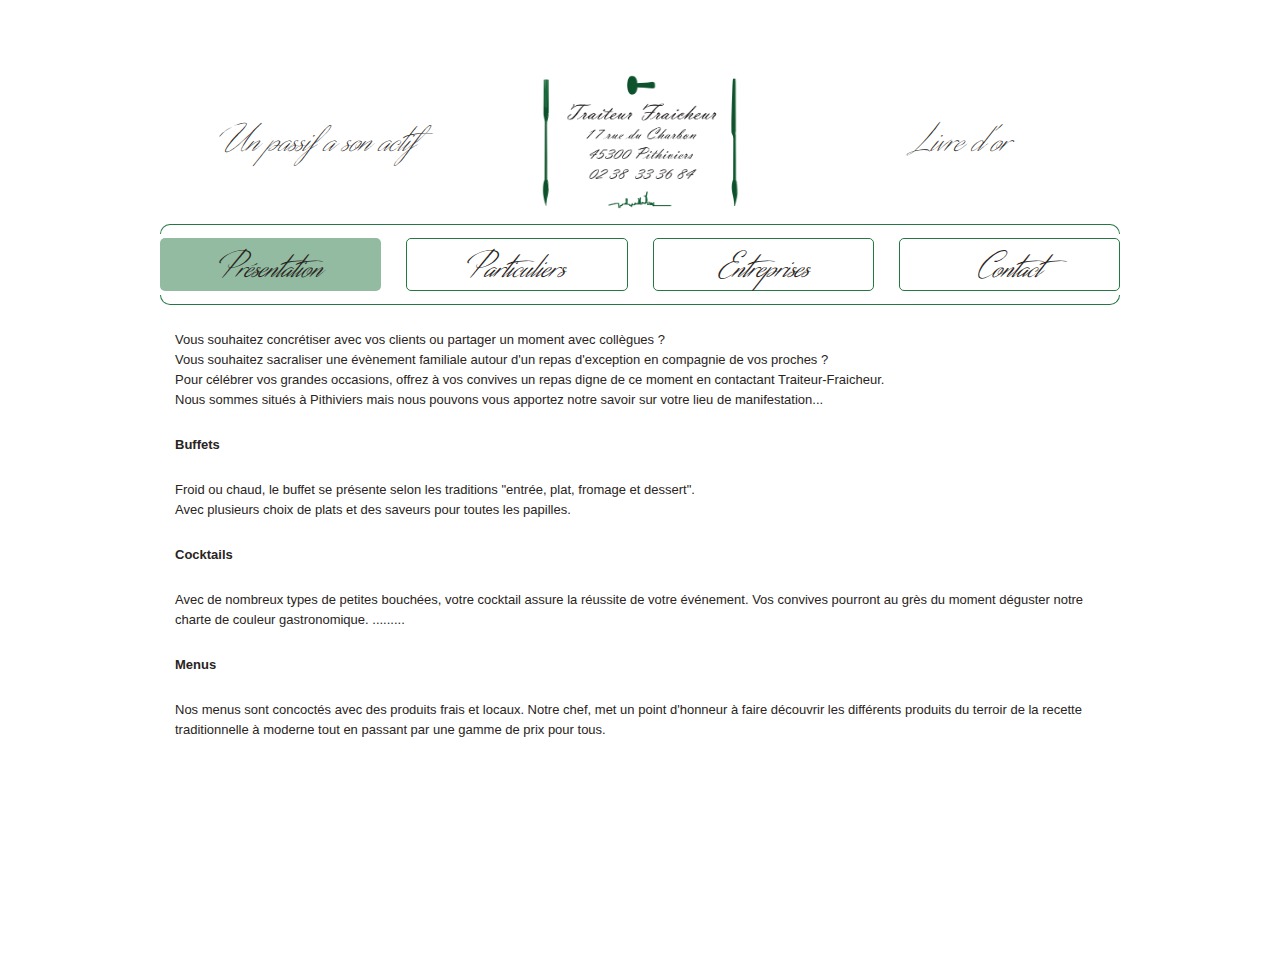
==== index.html @ 95dce6b0 "first commit" ====
<!DOCTYPE html>
<html>
  <head>
    <meta charset="utf-8">
    <meta http-equiv="X-UA-Compatible" content="IE=edge">
    <meta name="description" content="">
    <meta name="viewport" content="width=device-width, initial-scale=1">
    <title>Présentation - Traiteur Fraicheur</title>
    <link rel="stylesheet" href="font.css">
    <link rel="stylesheet" href="style.css">
    <link rel="apple-touch-icon" sizes="57x57" href="apple-icon-57x57.png">
    <link rel="apple-touch-icon" sizes="60x60" href="apple-icon-60x60.png">
    <link rel="apple-touch-icon" sizes="72x72" href="apple-icon-72x72.png">
    <link rel="apple-touch-icon" sizes="76x76" href="apple-icon-76x76.png">
    <link rel="apple-touch-icon" sizes="114x114" href="apple-icon-114x114.png">
    <link rel="apple-touch-icon" sizes="120x120" href="apple-icon-120x120.png">
    <link rel="apple-touch-icon" sizes="144x144" href="apple-icon-144x144.png">
    <link rel="apple-touch-icon" sizes="152x152" href="apple-icon-152x152.png">
    <link rel="apple-touch-icon" sizes="180x180" href="apple-icon-180x180.png">
    <link rel="icon" type="image/png" sizes="192x192"  href="android-icon-192x192.png">
    <link rel="icon" type="image/png" sizes="32x32" href="favicon-32x32.png">
    <link rel="icon" type="image/png" sizes="96x96" href="favicon-96x96.png">
    <link rel="icon" type="image/png" sizes="16x16" href="favicon-16x16.png">
    <link rel="manifest" href="/manifest.json">
    <meta name="msapplication-TileColor" content="#ffffff">
    <meta name="msapplication-TileImage" content="ms-icon-144x144.png">
    <meta name="theme-color" content="#ffffff">
</head>
<body>
  <div id="wrapper">
    <div id="header">
      <div id="left"><a href="#">Un passif a son actif</a></div>
      <div id="middle"><a href="#"><img src="logo.gif" alt="Traiteur Fraicheur" /></a></div>
      <div id="right"><a href="#">Livre d'or</a></div>
    </div>
    <div id="pre_menu"></div>
    <div id="menu">
      <a href="index.html" class="current">Présentation</a>
      <a href="particuliers.html">Particuliers</a>
      <a href="entreprises.html">Entreprises</a>
      <a href="contact.html">Contact</a>
    </div>
    <div id="post_menu"></div>
    <div id="content" class="presentation">
      <p>
        Vous souhaitez concrétiser avec vos clients ou partager un moment avec collègues&nbsp;?<br>
        Vous souhaitez sacraliser une évènement familiale autour d'un repas d'exception en compagnie de vos proches&nbsp;?<br>
        Pour célébrer vos grandes occasions, offrez à vos convives un repas digne de ce moment en contactant Traiteur-Fraicheur.<br>
        Nous sommes situés à Pithiviers mais nous pouvons vous apportez notre savoir sur votre lieu de manifestation...
      </p>
      <p><strong>Buffets</strong></p>
      <p>
        Froid ou chaud, le buffet se présente selon les traditions "entrée, plat, fromage et dessert".<br>
        Avec plusieurs choix de plats et des saveurs pour toutes les papilles.
      </p>
      <p><strong>Cocktails</strong></p>
      <p>
        Avec de nombreux types de petites bouchées, votre cocktail assure la réussite de votre événement. Vos convives pourront au grès du moment déguster notre charte de couleur gastronomique. .........
      </p>
      <p><strong>Menus</strong></p>
      <p>
        Nos menus sont concoctés avec des produits frais et locaux. Notre chef, met un point d'honneur à faire découvrir les différents produits du terroir
        de la recette traditionnelle à moderne tout en passant par une gamme de prix pour tous.
      </p>
    </div>
  </div>
</body>
</html>
---- font.css ----
@font-face {
    font-family: 'distant_strokeregular';
    src: url('distant_stroke-webfont.eot');
    src: url('distant_stroke-webfont.eot?#iefix') format('embedded-opentype'),
         url('distant_stroke-webfont.woff2') format('woff2'),
         url('distant_stroke-webfont.woff') format('woff'),
         url('distant_stroke-webfont.ttf') format('truetype'),
         url('distant_stroke-webfont.svg#distant_strokeregular') format('svg');
    font-weight: normal;
    font-style: normal;
}

@font-face {
    font-family: 'distant_strokemedium';
    src: url('distant_stroke_medium-webfont.eot');
    src: url('distant_stroke_medium-webfont.eot?#iefix') format('embedded-opentype'),
         url('distant_stroke_medium-webfont.woff2') format('woff2'),
         url('distant_stroke_medium-webfont.woff') format('woff'),
         url('distant_stroke_medium-webfont.ttf') format('truetype'),
         url('distant_stroke_medium-webfont.svg#distant_strokemedium') format('svg');
    font-weight: normal;
    font-style: normal;

}
---- style.css ----
html, body, div, span, applet, object, iframe,
h1, h2, h3, h4, h5, h6, p, blockquote, pre,
a, abbr, acronym, address, big, cite, code,
del, dfn, em, img, ins, kbd, q, s, samp,
small, strike, strong, sub, sup, tt, var,
b, u, i, center,
dl, dt, dd, ol, ul, li,
fieldset, form, label, legend,
table, caption, tbody, tfoot, thead, tr, th, td,
article, aside, canvas, details, embed,
figure, figcaption, footer, header, hgroup,
menu, nav, output, ruby, section, summary,
time, mark, audio, video {
  margin: 0;
  padding: 0;
  border: 0;
  font-size: 100%;
  font: inherit;
  vertical-align: baseline;
}
article, aside, details, figcaption, figure,
footer, header, hgroup, menu, nav, section {
  display: block;
}
body {
  line-height: 1;
  color: #292421;
  font-size: 12px;
  padding-left: 20px;
  padding-right: 20px;
  font-family: 'Helvetica Neue', Helvetica, Arial, sans-serif;
}
ol, ul {
  list-style: none;
}
blockquote, q {
  quotes: none;
}
blockquote:before, blockquote:after,
q:before, q:after {
  content: '';
  content: none;
}
table {
  border-collapse: collapse;
  border-spacing: 0;
}
html, body {
  height: 100%;
}
p {
  font-family: 'Helvetica Neue', Helvetica, Arial, sans-serif;
}
a {
  text-decoration: none;
  color: #292421;
}
* { box-sizing: border-box; }

#wrapper {
  max-width: 960px;
  margin: 60px auto 100px;
}

#header, #menu {
  display: flex;
  align-items: center;
  justify-content: center;
  text-align: center;
  flex-wrap: wrap;
}
@media only screen and (min-width: 1085px) {
  #menu {
    flex-direction: row;
  }
}
@media only screen and (max-width: 1084px) {
  #menu {
    flex-direction: column;
  }
}
#header #left {
  flex: 1 0 0;
  margin: 3px;
  font-size: 45px;
  font-style: italic;
  font-family: 'distant_strokeregular';
}
#header #middle {
  flex: 1 0 0;
  margin: 3px;
}
#header #middle a {
  display: block;
  height: 158px;
  width: 232px;
  margin: 0 auto;
}
#header #middle a img {
  width: 100%;
  height: 100%;
  display: block;
}
#header #right {
  flex: 1 0 0;
  margin: 3px;
  font-size: 45px;
  font-style: italic;
  font-family: 'distant_strokeregular';
}
#pre_menu {
  border-top-left-radius: 45px;
  border-top-right-radius: 45px;
  border-left: 1px solid #277744;
  border-right: 1px solid #277744;
  border-top: 1px solid #277744;
  height: 10px;
}
#menu {
  text-align: center;
  margin-top: 4px;
  margin-bottom: 4px;
}
#post_menu {
  border-bottom-left-radius: 45px;
  border-bottom-right-radius: 45px;
  border-left: 1px solid #277744;
  border-right: 1px solid #277744;
  border-bottom: 1px solid #277744;
  height: 10px;
  margin-bottom: 25px;
}

@media only screen and (max-width: 1084px) {
  #menu a {
    display: block;
    width: 100%;
    margin-bottom: 10px;
  }
  #menu a:last-child {
    margin-bottom: 0;
  }
}
@media only screen and (min-width: 1085px) {
  #menu a {
    flex: 1 0 0;
    margin-right: 25px;
  }
}
#menu a {
  border: 1px solid #277744;
  padding: 10px 3px 0;
  border-radius: 5px;
  font-size: 41px;
  font-style: italic;
  font-family: 'distant_strokemedium';
}
#menu a:last-child {
  margin-right: 0;
}
#menu a:hover, #menu a.current {
  background: #93bba1;
  border: 1px solid transparent;
}

#content {
  padding-left: 15px;
  padding-right: 15px;
}
#content p {
  line-height: 20px;
  font-size: 13px;
}
#content p strong {
  font-weight: bold;
}
#content.presentation p {
  margin-bottom: 25px;
}
#content.particuliers p {
  text-align: center;
}
#content.entreprises p {
  text-align: center;
}
@media only screen and (max-width: 1084px) {
  #content.contact {
    display: block;
    width: 100%;
  }
}
@media only screen and (min-width: 1085px) {
  #content.contact {
    display: flex;
    flex-direction: row;
  }
}
#content.contact #contact_right {
  overflow: hidden;
}
@media only screen and (max-width: 1084px) {
  #content.contact #contact_right {
    display: block;
    width: 100%;
    margin-top: 20px;
  }
}
@media only screen and (min-width: 1085px) {
  #content.contact #contact_right {
    flex: 1 0 0;
  }
}
#content.contact #contact_left {
  text-align: center;
}
@media only screen and (max-width: 1084px) {
  #content.contact #contact_left {
    display: block;
    width: 100%;
  }
}
@media only screen and (min-width: 1085px) {
  #content.contact #contact_left {
    flex: 1 0 0;
  }
}

#content.contact #contact_left p {
  line-height: 30px;
}
#content.contact #contact_left img {
  display: block;
  margin: 0 auto 10px;
  max-width: 308px;
}
#content.contact #contact_right p {
  display: block;
  width: 100%;
  margin-bottom: 10px;
}
#content.contact #contact_right img {
  float: right;
  max-width: 381px;
  margin-top: 10px;
  display: block;
}
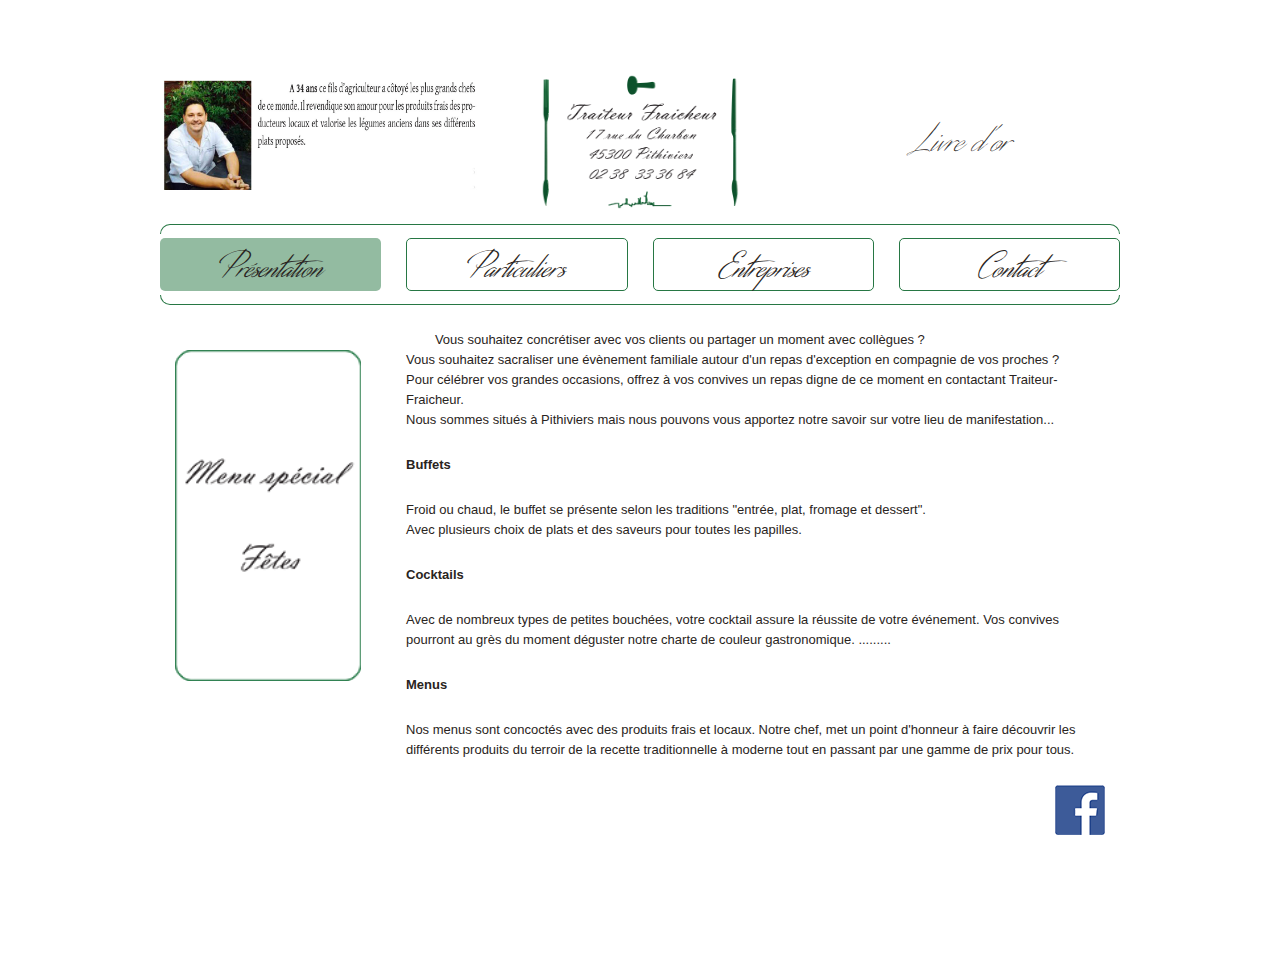
==== commit 6867bb75: "header + presentation + contact" ====
--- a/index.html
+++ b/index.html
@@ -29,7 +29,7 @@
 <body>
   <div id="wrapper">
     <div id="header">
-      <div id="left"><a href="#">Un passif a son actif</a></div>
+      <div id="left"><img src="photo_historique.jpg" alt="Traiteur Fraicheur" /></div>
       <div id="middle"><a href="#"><img src="logo.gif" alt="Traiteur Fraicheur" /></a></div>
       <div id="right"><a href="#">Livre d'or</a></div>
     </div>
@@ -42,27 +42,31 @@
     </div>
     <div id="post_menu"></div>
     <div id="content" class="presentation">
-      <p>
-        Vous souhaitez concrétiser avec vos clients ou partager un moment avec collègues&nbsp;?<br>
-        Vous souhaitez sacraliser une évènement familiale autour d'un repas d'exception en compagnie de vos proches&nbsp;?<br>
-        Pour célébrer vos grandes occasions, offrez à vos convives un repas digne de ce moment en contactant Traiteur-Fraicheur.<br>
-        Nous sommes situés à Pithiviers mais nous pouvons vous apportez notre savoir sur votre lieu de manifestation...
-      </p>
-      <p><strong>Buffets</strong></p>
-      <p>
-        Froid ou chaud, le buffet se présente selon les traditions "entrée, plat, fromage et dessert".<br>
-        Avec plusieurs choix de plats et des saveurs pour toutes les papilles.
-      </p>
-      <p><strong>Cocktails</strong></p>
-      <p>
-        Avec de nombreux types de petites bouchées, votre cocktail assure la réussite de votre événement. Vos convives pourront au grès du moment déguster notre charte de couleur gastronomique. .........
-      </p>
-      <p><strong>Menus</strong></p>
-      <p>
-        Nos menus sont concoctés avec des produits frais et locaux. Notre chef, met un point d'honneur à faire découvrir les différents produits du terroir
-        de la recette traditionnelle à moderne tout en passant par une gamme de prix pour tous.
-      </p>
+      <div class="menu-special"><img src="menu_fete.png" alt="menu_fete" /></div>
+      <div class="text-menu">
+        <p>
+          &nbsp;&nbsp;&nbsp;&nbsp;&nbsp;&nbsp;&nbsp;&nbsp;Vous souhaitez concrétiser avec vos clients ou partager un moment avec collègues&nbsp;?<br>
+          Vous souhaitez sacraliser une évènement familiale autour d'un repas d'exception en compagnie de vos proches&nbsp;?<br>
+          Pour célébrer vos grandes occasions, offrez à vos convives un repas digne de ce moment en contactant Traiteur-Fraicheur.<br>
+          Nous sommes situés à Pithiviers mais nous pouvons vous apportez notre savoir sur votre lieu de manifestation...
+        </p>
+        <p><strong>Buffets</strong></p>
+        <p>
+          Froid ou chaud, le buffet se présente selon les traditions "entrée, plat, fromage et dessert".<br>
+          Avec plusieurs choix de plats et des saveurs pour toutes les papilles.
+        </p>
+        <p><strong>Cocktails</strong></p>
+        <p>
+          Avec de nombreux types de petites bouchées, votre cocktail assure la réussite de votre événement. Vos convives pourront au grès du moment déguster notre charte de couleur gastronomique. .........
+        </p>
+        <p><strong>Menus</strong></p>
+        <p>
+          Nos menus sont concoctés avec des produits frais et locaux. Notre chef, met un point d'honneur à faire découvrir les différents produits du terroir
+          de la recette traditionnelle à moderne tout en passant par une gamme de prix pour tous.
+        </p>
+      </div>
     </div>
+    <div class="logo-fb"><img src="logo_fb.png" alt="Acceder à facebook" /></div>
   </div>
 </body>
 </html>--- a/style.css
+++ b/style.css
@@ -61,7 +61,11 @@
   max-width: 960px;
   margin: 60px auto 100px;
 }
-
+@media only screen and (max-width: 1084px) {
+  #wrapper {
+    margin-top: 20px;
+  }
+}
 #header, #menu {
   display: flex;
   align-items: center;
@@ -73,21 +77,53 @@
   #menu {
     flex-direction: row;
   }
+
 }
 @media only screen and (max-width: 1084px) {
   #menu {
     flex-direction: column;
   }
 }
+@media only screen and (max-width: 1084px) {
+  #header #left, #header #middle, #header #right {
+    display: block;
+    width: 100%;
+    margin-bottom: 10px;
+  }
+}
+@media only screen and (min-width: 1085px) {
+  #header #left, #header #middle, #header #right {
+    flex: 1 0 0;
+  }
+}
+@media only screen and (max-width: 1085px) {
+  #content.presentation .menu-special {
+    float: none !important;
+    padding-top: 0px !important;
+    height: inherit !important;
+    width: inherit !important;
+  }
+  #content.presentation .text-menu {
+    padding-top: 20px !important;
+    width: inherit !important;
+    float: none !important;
+    padding-left: 0px !important;
+  }
+}
+
+
 #header #left {
-  flex: 1 0 0;
   margin: 3px;
   font-size: 45px;
   font-style: italic;
   font-family: 'distant_strokeregular';
 }
+
+#header #left img {
+  width: 100%;
+}
+
 #header #middle {
-  flex: 1 0 0;
   margin: 3px;
 }
 #header #middle a {
@@ -102,7 +138,6 @@
   display: block;
 }
 #header #right {
-  flex: 1 0 0;
   margin: 3px;
   font-size: 45px;
   font-style: italic;
@@ -174,9 +209,42 @@
 #content p strong {
   font-weight: bold;
 }
+
+#content.presentation {
+  width: 100%;
+  overflow: hidden;
+}
+
 #content.presentation p {
   margin-bottom: 25px;
 }
+
+#content.presentation .menu-special {
+  padding-top: 20px;
+  float: left;
+  height: 400px;
+  width: 20%;
+}
+
+#content.presentation .menu-special img {
+  width: 100%;
+}
+
+#content.presentation .text-menu {
+  width: 80%;
+  float: right;
+  padding-left: 45px;
+}
+
+.logo-fb {
+  float: right;
+  margin-right: 15px;
+}
+
+.logo-fb img {
+  width: 100%;
+}
+
 #content.particuliers p {
   text-align: center;
 }
@@ -237,6 +305,8 @@
   display: block;
   width: 100%;
   margin-bottom: 10px;
+  text-align: center;
+  padding-left: 85px;
 }
 #content.contact #contact_right img {
   float: right;
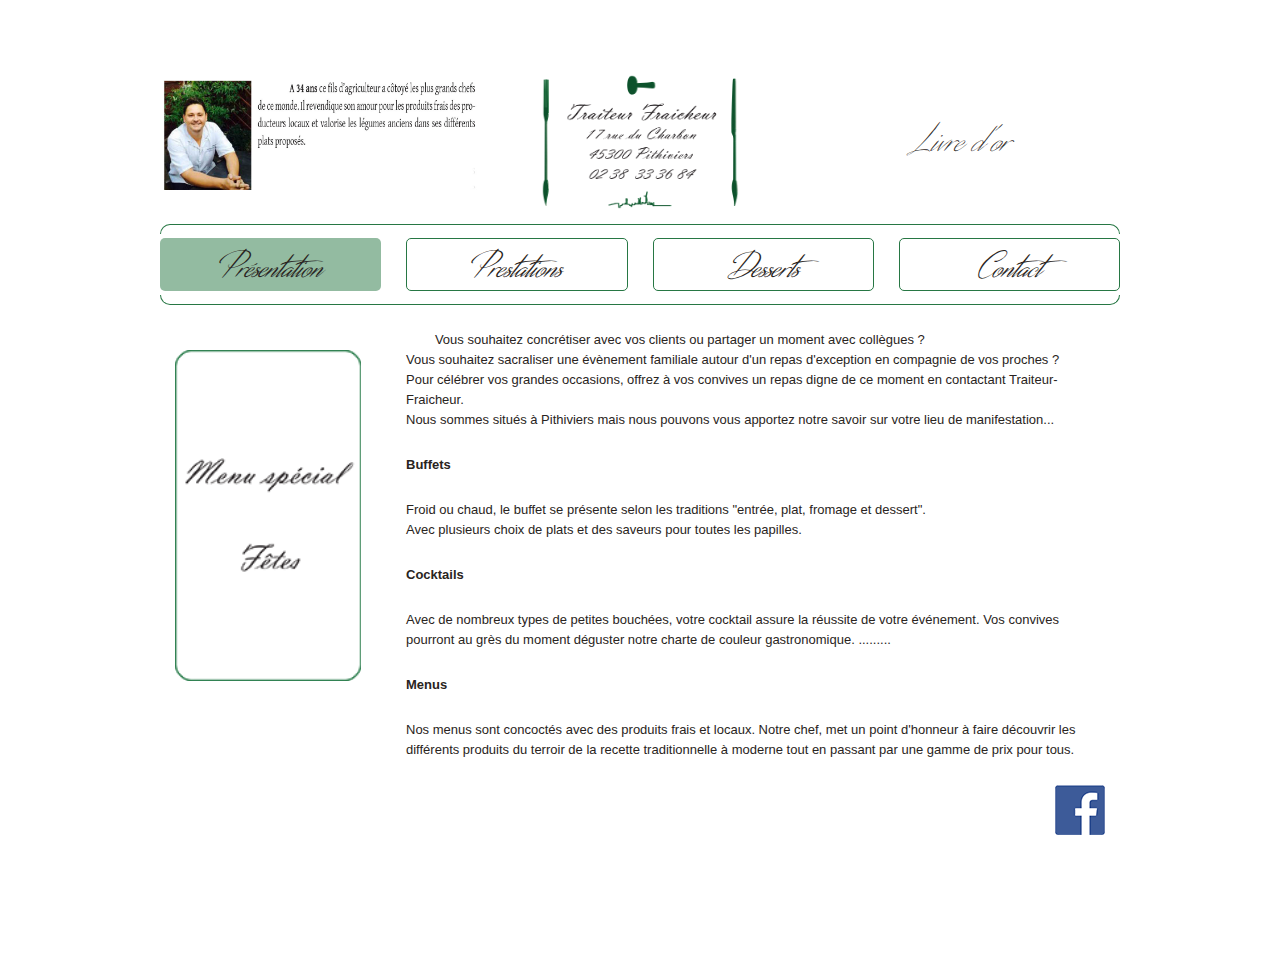
==== commit 17a83727: "change particuliers to prestations and entreprise to desserts" ====
--- a/index.html
+++ b/index.html
@@ -36,8 +36,8 @@
     <div id="pre_menu"></div>
     <div id="menu">
       <a href="index.html" class="current">Présentation</a>
-      <a href="particuliers.html">Particuliers</a>
-      <a href="entreprises.html">Entreprises</a>
+      <a href="Prestations.html">Prestations</a>
+      <a href="Desserts.html">Desserts</a>
       <a href="contact.html">Contact</a>
     </div>
     <div id="post_menu"></div>
--- a/style.css
+++ b/style.css
@@ -245,10 +245,10 @@
   width: 100%;
 }
 
-#content.particuliers p {
-  text-align: center;
-}
-#content.entreprises p {
+#content.Prestations p {
+  text-align: center;
+}
+#content.Desserts p {
   text-align: center;
 }
 @media only screen and (max-width: 1084px) {
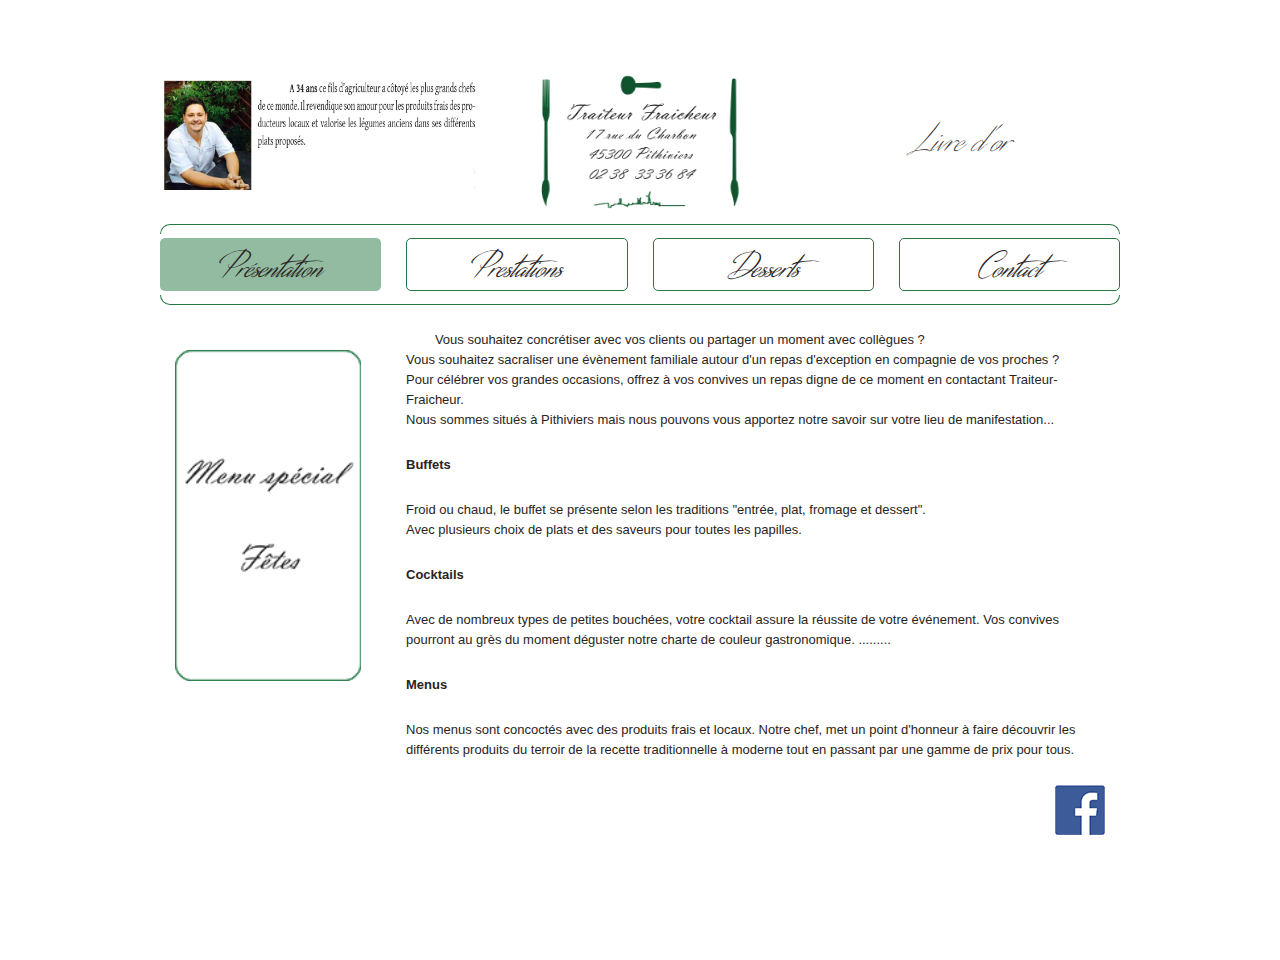
==== commit 3f524b1d: "Page Prestation" ====
--- a/index.html
+++ b/index.html
@@ -36,8 +36,8 @@
     <div id="pre_menu"></div>
     <div id="menu">
       <a href="index.html" class="current">Présentation</a>
-      <a href="Prestations.html">Prestations</a>
-      <a href="Desserts.html">Desserts</a>
+      <a href="prestations.html">Prestations</a>
+      <a href="desserts.html">Desserts</a>
       <a href="contact.html">Contact</a>
     </div>
     <div id="post_menu"></div>
--- a/style.css
+++ b/style.css
@@ -245,9 +245,64 @@
   width: 100%;
 }
 
-#content.Prestations p {
-  text-align: center;
-}
+#content.prestations img {
+  display: block;
+  width: 100%;
+  margin: 20px;
+}
+#content.prestations a.c2a {
+  padding: 20px 3px 10px;
+  border-radius: 5px;
+  font-size: 48px;
+  display: block;
+  margin: 20px;
+  font-style: italic;
+  font-family: 'distant_strokemedium';
+  background: #93bba1;
+  text-align: center;
+}
+@media only screen and (max-width: 1084px) {
+  #content.prestations {
+    display: block;
+    width: 100%;
+  }
+}
+@media only screen and (min-width: 1085px) {
+  #content.prestations {
+    display: flex;
+    flex-direction: row;
+  }
+}
+#content.prestations .professionnelles {
+  overflow: hidden;
+}
+@media only screen and (max-width: 1084px) {
+  #content.prestations .professionnelles {
+    display: block;
+    width: 100%;
+    margin-top: 20px;
+  }
+}
+@media only screen and (min-width: 1085px) {
+  #content.prestations .professionnelles {
+    flex: 1 0 0;
+  }
+}
+#content.prestations .evenementielles {
+  text-align: center;
+}
+@media only screen and (max-width: 1084px) {
+  #content.prestations .evenementielles {
+    display: block;
+    width: 100%;
+  }
+}
+@media only screen and (min-width: 1085px) {
+  #content.prestations .evenementielles {
+    flex: 1 0 0;
+  }
+}
+
 #content.Desserts p {
   text-align: center;
 }
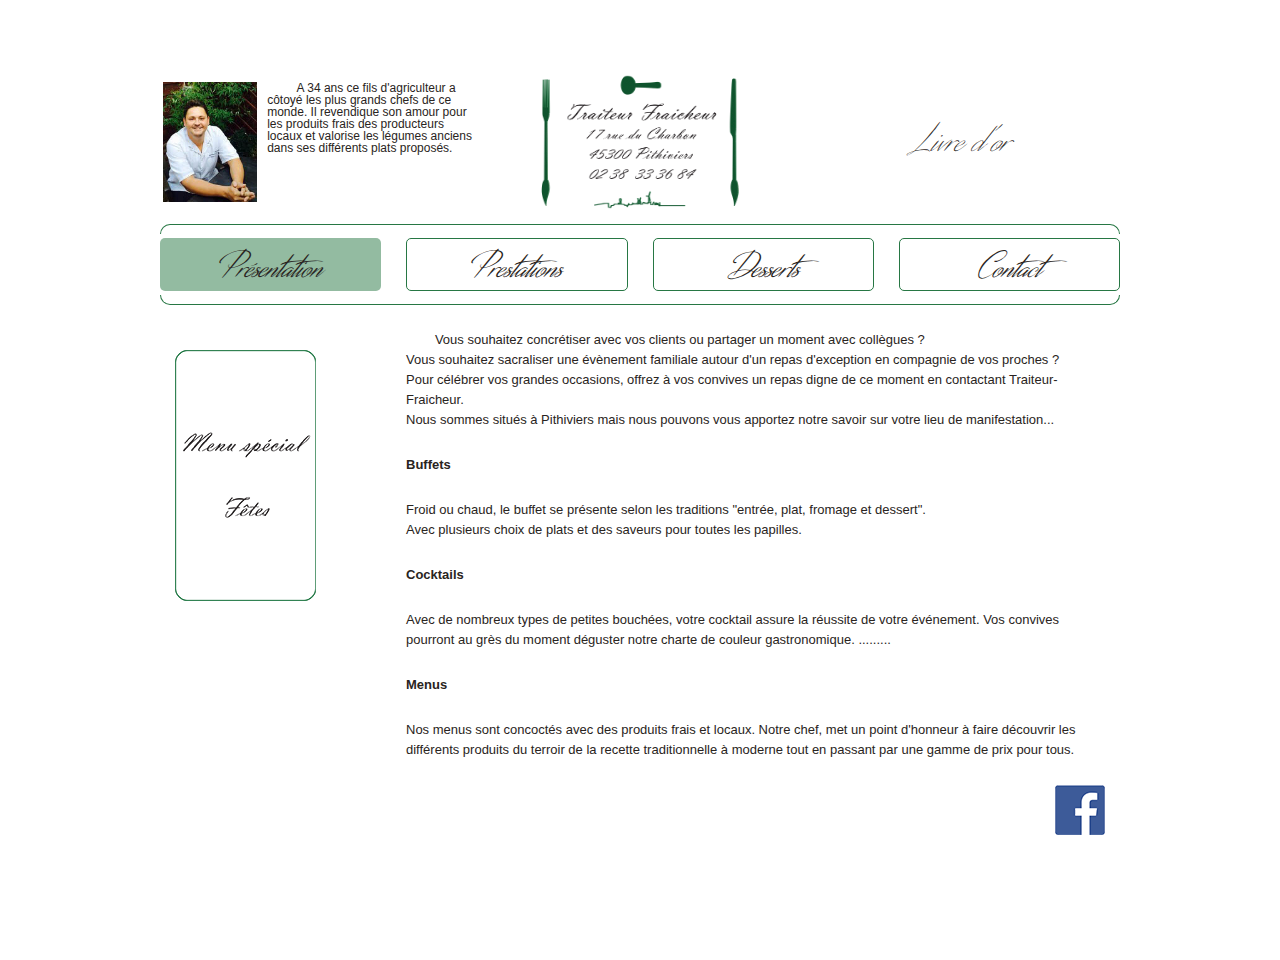
==== commit 9ff84918: "presentation" ====
--- a/index.html
+++ b/index.html
@@ -29,7 +29,12 @@
 <body>
   <div id="wrapper">
     <div id="header">
-      <div id="left"><img src="photo_historique.jpg" alt="Traiteur Fraicheur" /></div>
+      <div id="left">
+        <img src="chef.jpg" alt="Traiteur Fraicheur" />
+        &nbsp;&nbsp;&nbsp;&nbsp;&nbsp;&nbsp;&nbsp;&nbsp; A 34 ans ce fils d'agriculteur a côtoyé les plus grands chefs de ce monde. Il revendique son amour 
+        pour les produits frais des producteurs locaux et valorise les légumes anciens dans ses différents 
+        plats proposés.
+      </div>
       <div id="middle"><a href="#"><img src="logo.gif" alt="Traiteur Fraicheur" /></a></div>
       <div id="right"><a href="#">Livre d'or</a></div>
     </div>
--- a/style.css
+++ b/style.css
@@ -114,13 +114,13 @@
 
 #header #left {
   margin: 3px;
-  font-size: 45px;
-  font-style: italic;
-  font-family: 'distant_strokeregular';
+  text-align: left;
 }
 
 #header #left img {
-  width: 100%;
+  width: 30%;
+  float: left;
+  margin-right: 10px;
 }
 
 #header #middle {
@@ -223,7 +223,6 @@
   padding-top: 20px;
   float: left;
   height: 400px;
-  width: 20%;
 }
 
 #content.presentation .menu-special img {
@@ -303,9 +302,48 @@
   }
 }
 
-#content.Desserts p {
-  text-align: center;
-}
+#content.desserts {
+  text-align: center;
+}
+
+#content.desserts .sub-paragraph {
+  text-align: center;
+  margin-top: 40px;
+}
+
+#content.desserts .paragraph {
+  text-align: left;
+}
+
+#content.desserts .menu-dessert {
+  display: inline-block;
+  text-align: center;
+  margin-top: 40px;
+  position: relative;
+}
+
+#content.desserts .menu-dessert img {
+  width: 240px;
+}
+
+#content.desserts .menu-dessert a.c2a {
+  padding: 20px 3px 10px;
+  border-radius: 5px;
+  font-size: 54px;
+  display: block;
+  position: absolute;
+  top: 50%;
+  left: 50%;
+  margin-top: -45px;
+  margin-left: -160px;
+  opacity: .85;
+  width: 320px;
+  font-style: italic;
+  font-family: 'distant_strokemedium';
+  background: #93bba1;
+  text-align: center;
+}
+
 @media only screen and (max-width: 1084px) {
   #content.contact {
     display: block;
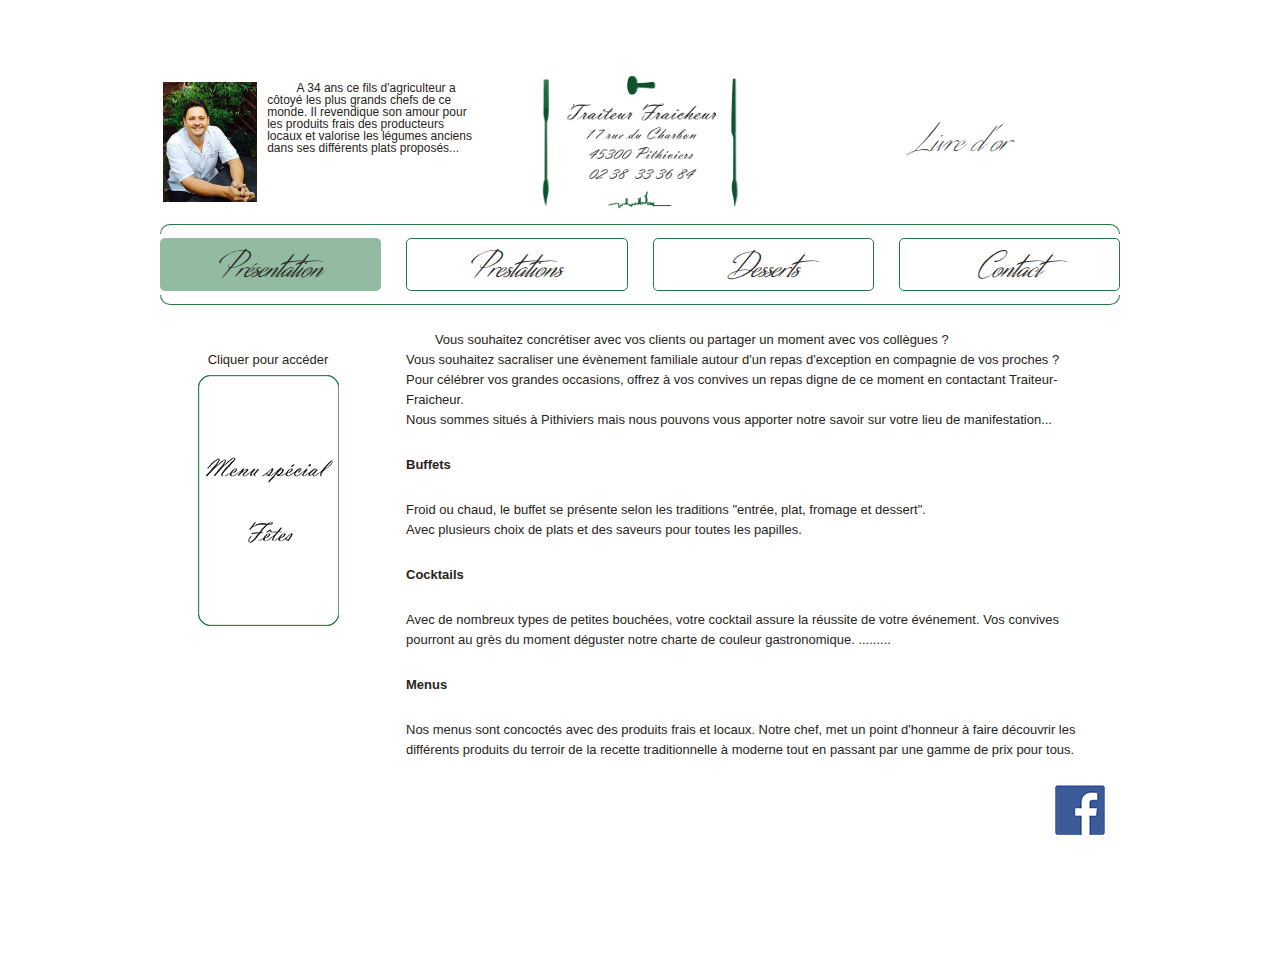
==== commit 7d97a8b6: "portfolio and fixes" ====
--- a/index.html
+++ b/index.html
@@ -8,6 +8,7 @@
     <title>Présentation - Traiteur Fraicheur</title>
     <link rel="stylesheet" href="font.css">
     <link rel="stylesheet" href="style.css">
+    <link rel="stylesheet" href="lightbox.css">
     <link rel="apple-touch-icon" sizes="57x57" href="apple-icon-57x57.png">
     <link rel="apple-touch-icon" sizes="60x60" href="apple-icon-60x60.png">
     <link rel="apple-touch-icon" sizes="72x72" href="apple-icon-72x72.png">
@@ -25,53 +26,63 @@
     <meta name="msapplication-TileColor" content="#ffffff">
     <meta name="msapplication-TileImage" content="ms-icon-144x144.png">
     <meta name="theme-color" content="#ffffff">
-</head>
-<body>
-  <div id="wrapper">
-    <div id="header">
-      <div id="left">
-        <img src="chef.jpg" alt="Traiteur Fraicheur" />
-        &nbsp;&nbsp;&nbsp;&nbsp;&nbsp;&nbsp;&nbsp;&nbsp; A 34 ans ce fils d'agriculteur a côtoyé les plus grands chefs de ce monde. Il revendique son amour 
-        pour les produits frais des producteurs locaux et valorise les légumes anciens dans ses différents 
-        plats proposés.
+  </head>
+  <body>
+    <div id="wrapper">
+      <div id="header">
+        <div id="left">
+          <a href="chef_details.jpg" data-lightbox="image-histoire" data-title="Histoire de Traiteur Fraicheur">
+            <img src="chef.jpg" alt="Traiteur Fraicheur" />
+            &nbsp;&nbsp;&nbsp;&nbsp;&nbsp;&nbsp;&nbsp;&nbsp; A 34 ans ce fils d'agriculteur a côtoyé les plus grands chefs de ce monde.
+            Il revendique son amour pour les produits frais des producteurs locaux et valorise les légumes anciens dans ses différents plats proposés...
+          </a>
+        </div>
+        <div id="middle"><a href="#"><img src="logo.gif" alt="Traiteur Fraicheur" /></a></div>
+        <div id="right"><a href="#">Livre d'or</a></div>
       </div>
-      <div id="middle"><a href="#"><img src="logo.gif" alt="Traiteur Fraicheur" /></a></div>
-      <div id="right"><a href="#">Livre d'or</a></div>
-    </div>
-    <div id="pre_menu"></div>
-    <div id="menu">
-      <a href="index.html" class="current">Présentation</a>
-      <a href="prestations.html">Prestations</a>
-      <a href="desserts.html">Desserts</a>
-      <a href="contact.html">Contact</a>
-    </div>
-    <div id="post_menu"></div>
-    <div id="content" class="presentation">
-      <div class="menu-special"><img src="menu_fete.png" alt="menu_fete" /></div>
-      <div class="text-menu">
-        <p>
-          &nbsp;&nbsp;&nbsp;&nbsp;&nbsp;&nbsp;&nbsp;&nbsp;Vous souhaitez concrétiser avec vos clients ou partager un moment avec collègues&nbsp;?<br>
-          Vous souhaitez sacraliser une évènement familiale autour d'un repas d'exception en compagnie de vos proches&nbsp;?<br>
-          Pour célébrer vos grandes occasions, offrez à vos convives un repas digne de ce moment en contactant Traiteur-Fraicheur.<br>
-          Nous sommes situés à Pithiviers mais nous pouvons vous apportez notre savoir sur votre lieu de manifestation...
-        </p>
-        <p><strong>Buffets</strong></p>
-        <p>
-          Froid ou chaud, le buffet se présente selon les traditions "entrée, plat, fromage et dessert".<br>
-          Avec plusieurs choix de plats et des saveurs pour toutes les papilles.
-        </p>
-        <p><strong>Cocktails</strong></p>
-        <p>
-          Avec de nombreux types de petites bouchées, votre cocktail assure la réussite de votre événement. Vos convives pourront au grès du moment déguster notre charte de couleur gastronomique. .........
-        </p>
-        <p><strong>Menus</strong></p>
-        <p>
-          Nos menus sont concoctés avec des produits frais et locaux. Notre chef, met un point d'honneur à faire découvrir les différents produits du terroir
-          de la recette traditionnelle à moderne tout en passant par une gamme de prix pour tous.
-        </p>
+      <div id="pre_menu"></div>
+      <div id="menu">
+        <a href="index.html" class="current">Présentation</a>
+        <a href="prestations.html">Prestations</a>
+        <a href="desserts.html">Desserts</a>
+        <a href="contact.html">Contact</a>
+      </div>
+      <div id="post_menu"></div>
+      <div id="content" class="presentation">
+        <div class="menu-special">
+          <p>Cliquer pour accéder</p>
+          <a href="menu_fete_details.png" data-lightbox="image-fete" data-title="Menu Noël"><img src="menu_fete.png" alt="menu_fete" /></a>
+        </div>
+        <div class="text-menu">
+          <p>
+            &nbsp;&nbsp;&nbsp;&nbsp;&nbsp;&nbsp;&nbsp;&nbsp;Vous souhaitez concrétiser avec vos clients ou partager un moment avec vos collègues&nbsp;?<br>
+            Vous souhaitez sacraliser une évènement familiale autour d'un repas d'exception en compagnie de vos proches&nbsp;?<br>
+            Pour célébrer vos grandes occasions, offrez à vos convives un repas digne de ce moment en contactant Traiteur-Fraicheur.<br>
+            Nous sommes situés à Pithiviers mais nous pouvons vous apporter notre savoir sur votre lieu de manifestation...
+          </p>
+          <p><strong>Buffets</strong></p>
+          <p>
+            Froid ou chaud, le buffet se présente selon les traditions "entrée, plat, fromage et dessert".<br>
+            Avec plusieurs choix de plats et des saveurs pour toutes les papilles.
+          </p>
+          <p><strong>Cocktails</strong></p>
+          <p>
+            Avec de nombreux types de petites bouchées, votre cocktail assure la réussite de votre événement. Vos convives pourront au grès du moment déguster notre charte de couleur gastronomique. .........
+          </p>
+          <p><strong>Menus</strong></p>
+          <p>
+            Nos menus sont concoctés avec des produits frais et locaux. Notre chef, met un point d'honneur à faire découvrir les différents produits du terroir
+            de la recette traditionnelle à moderne tout en passant par une gamme de prix pour tous.
+          </p>
+        </div>
+      </div>
+      <div class="logo-fb">
+        <a href="https://www.facebook.com/TraiteurFraicheur/">
+          <img src="logo_fb.png" alt="Acceder à facebook" />
+        </a>
       </div>
     </div>
-    <div class="logo-fb"><img src="logo_fb.png" alt="Acceder à facebook" /></div>
-  </div>
-</body>
+    <script src="jquery-1.11.3.min.js"></script>
+    <script src="lightbox.js"></script>
+  </body>
 </html>--- a/style.css
+++ b/style.css
@@ -57,6 +57,10 @@
 }
 * { box-sizing: border-box; }
 
+.hide {
+  display: none;
+}
+
 #wrapper {
   max-width: 960px;
   margin: 60px auto 100px;
@@ -101,7 +105,7 @@
     float: none !important;
     padding-top: 0px !important;
     height: inherit !important;
-    width: inherit !important;
+    width: inherit; !important;
   }
   #content.presentation .text-menu {
     padding-top: 20px !important;
@@ -222,11 +226,17 @@
 #content.presentation .menu-special {
   padding-top: 20px;
   float: left;
+  width: 20%;
   height: 400px;
+  text-align: center;
 }
 
 #content.presentation .menu-special img {
-  width: 100%;
+  display: inline-block;
+}
+
+#content.presentation .menu-special p {
+  margin-bottom: 5px;
 }
 
 #content.presentation .text-menu {
@@ -249,12 +259,12 @@
   width: 100%;
   margin: 20px;
 }
-#content.prestations a.c2a {
+#content.prestations .c2a {
   padding: 20px 3px 10px;
   border-radius: 5px;
   font-size: 48px;
   display: block;
-  margin: 20px;
+  margin: 0 20px 0;
   font-style: italic;
   font-family: 'distant_strokemedium';
   background: #93bba1;
@@ -308,15 +318,22 @@
 
 #content.desserts .sub-paragraph {
   text-align: center;
+  display: inline-block;
   margin-top: 40px;
+  padding: 24px 37px;
+  font-weight: bold;
+  border: 1px solid #277744;
+  border-radius: 20px;
 }
 
 #content.desserts .paragraph {
   text-align: left;
+  padding: 14px 17px;
+  border: 1px solid #277744;
 }
 
 #content.desserts .menu-dessert {
-  display: inline-block;
+  display: block;
   text-align: center;
   margin-top: 40px;
   position: relative;
@@ -326,7 +343,7 @@
   width: 240px;
 }
 
-#content.desserts .menu-dessert a.c2a {
+#content.desserts .menu-dessert .c2a {
   padding: 20px 3px 10px;
   border-radius: 5px;
   font-size: 54px;
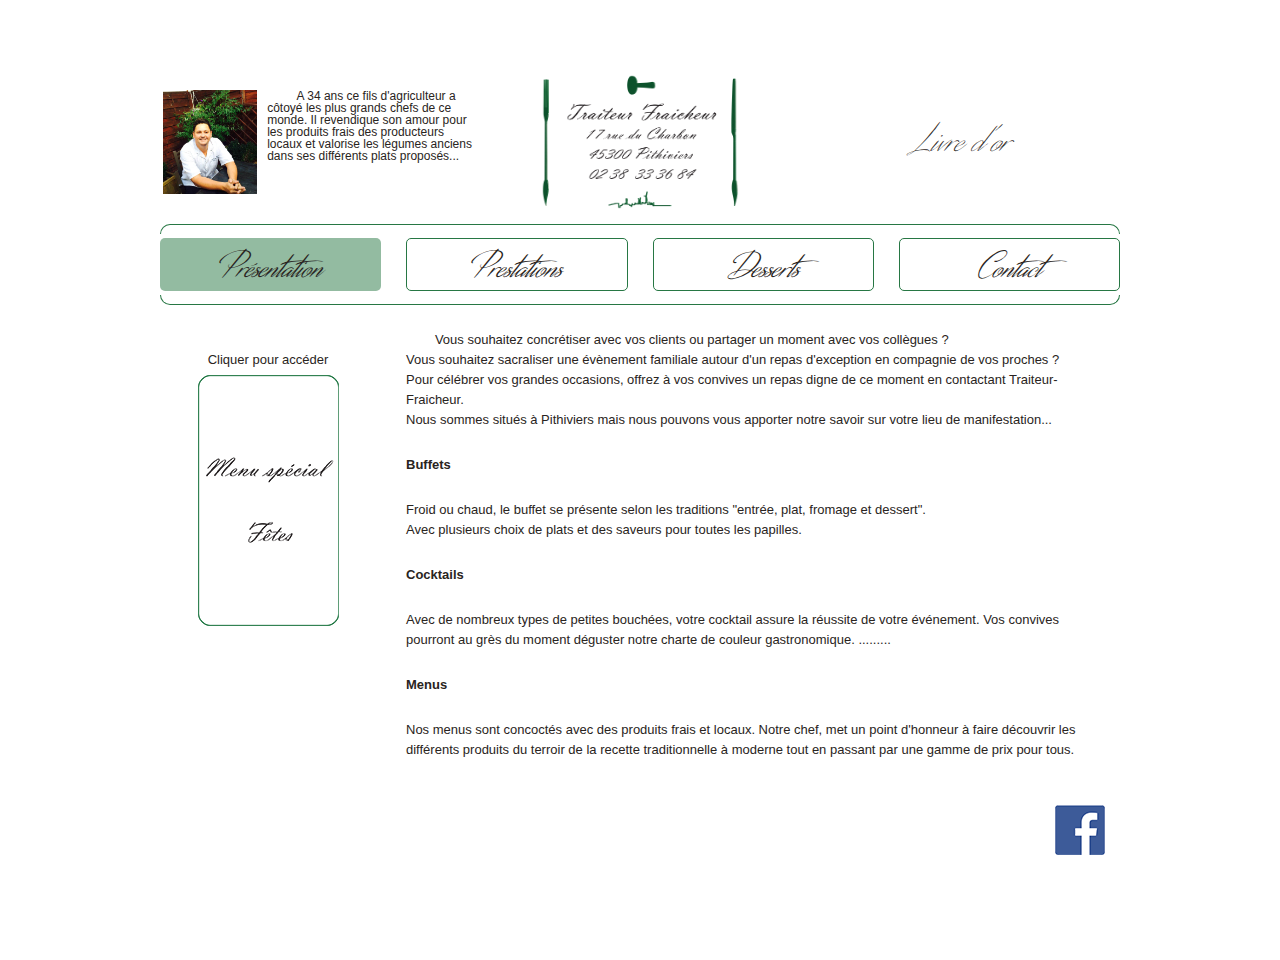
==== commit b339af01: "rectification" ====
--- a/index.html
+++ b/index.html
@@ -31,8 +31,8 @@
     <div id="wrapper">
       <div id="header">
         <div id="left">
-          <a href="chef_details.jpg" data-lightbox="image-histoire" data-title="Histoire de Traiteur Fraicheur">
-            <img src="chef.jpg" alt="Traiteur Fraicheur" />
+          <a href="historique.jpg" data-lightbox="image-histoire" data-title="Histoire de Traiteur Fraicheur">
+            <img src="photo_narcisse.jpg" alt="Traiteur Fraicheur" />
             &nbsp;&nbsp;&nbsp;&nbsp;&nbsp;&nbsp;&nbsp;&nbsp; A 34 ans ce fils d'agriculteur a côtoyé les plus grands chefs de ce monde.
             Il revendique son amour pour les produits frais des producteurs locaux et valorise les légumes anciens dans ses différents plats proposés...
           </a>
--- a/style.css
+++ b/style.css
@@ -246,6 +246,7 @@
 }
 
 .logo-fb {
+  margin-top: 20px;
   float: right;
   margin-right: 15px;
 }
@@ -267,7 +268,7 @@
   margin: 0 20px 0;
   font-style: italic;
   font-family: 'distant_strokemedium';
-  background: #93bba1;
+  border: 1px solid #93bba1;
   text-align: center;
 }
 @media only screen and (max-width: 1084px) {
@@ -336,7 +337,6 @@
   display: block;
   text-align: center;
   margin-top: 40px;
-  position: relative;
 }
 
 #content.desserts .menu-dessert img {
@@ -348,17 +348,12 @@
   border-radius: 5px;
   font-size: 54px;
   display: block;
-  position: absolute;
-  top: 50%;
-  left: 50%;
-  margin-top: -45px;
-  margin-left: -160px;
-  opacity: .85;
   width: 320px;
   font-style: italic;
   font-family: 'distant_strokemedium';
-  background: #93bba1;
-  text-align: center;
+  border: 1px solid #93bba1;
+  text-align: center;
+  margin: 0 auto;
 }
 
 @media only screen and (max-width: 1084px) {
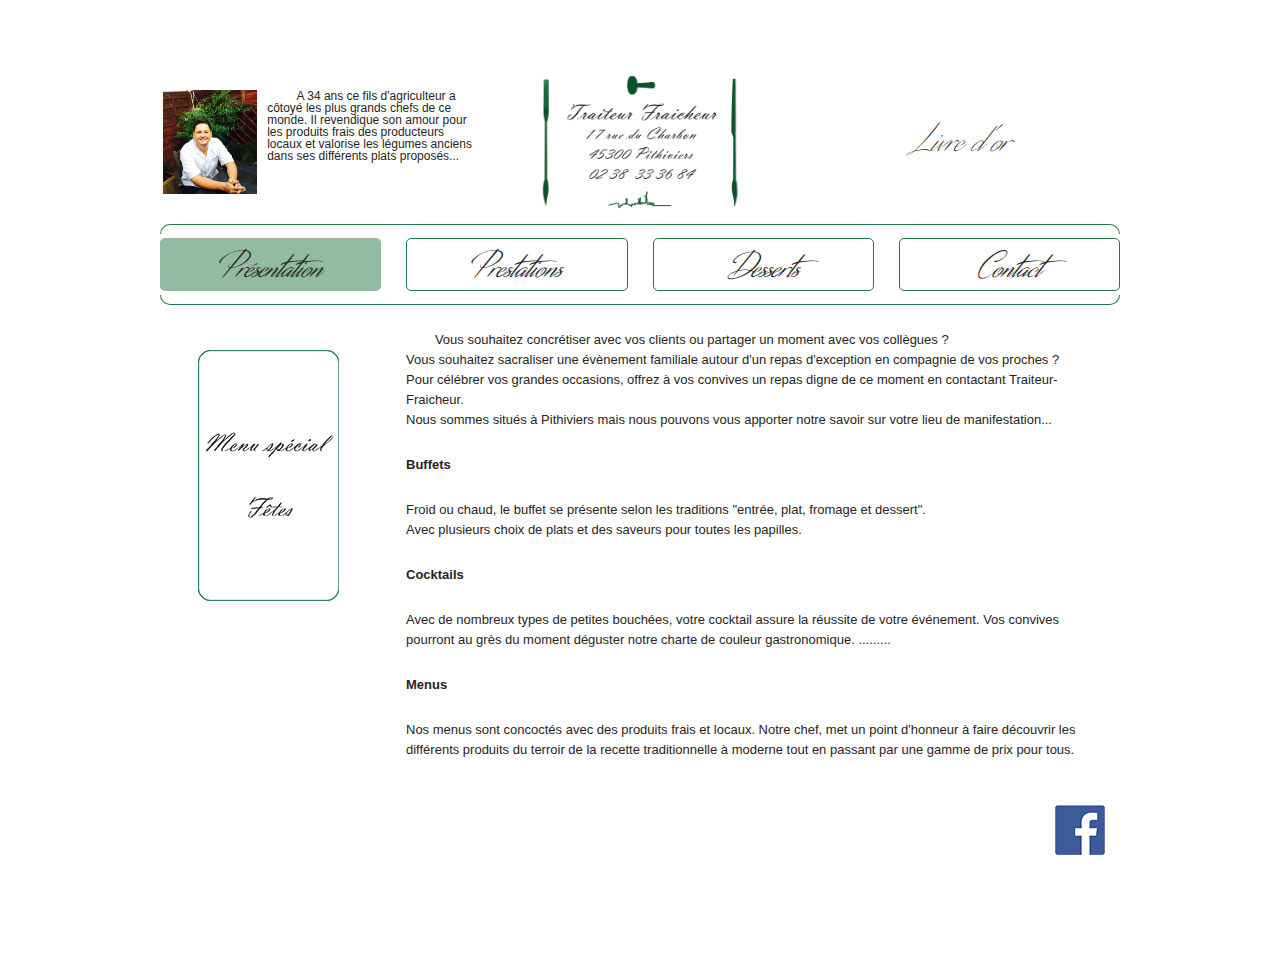
==== commit 86cce2c6: "remove cliquer pour acceder" ====
--- a/index.html
+++ b/index.html
@@ -50,7 +50,6 @@
       <div id="post_menu"></div>
       <div id="content" class="presentation">
         <div class="menu-special">
-          <p>Cliquer pour accéder</p>
           <a href="menu_fete_details.png" data-lightbox="image-fete" data-title="Menu Noël"><img src="menu_fete.png" alt="menu_fete" /></a>
         </div>
         <div class="text-menu">
